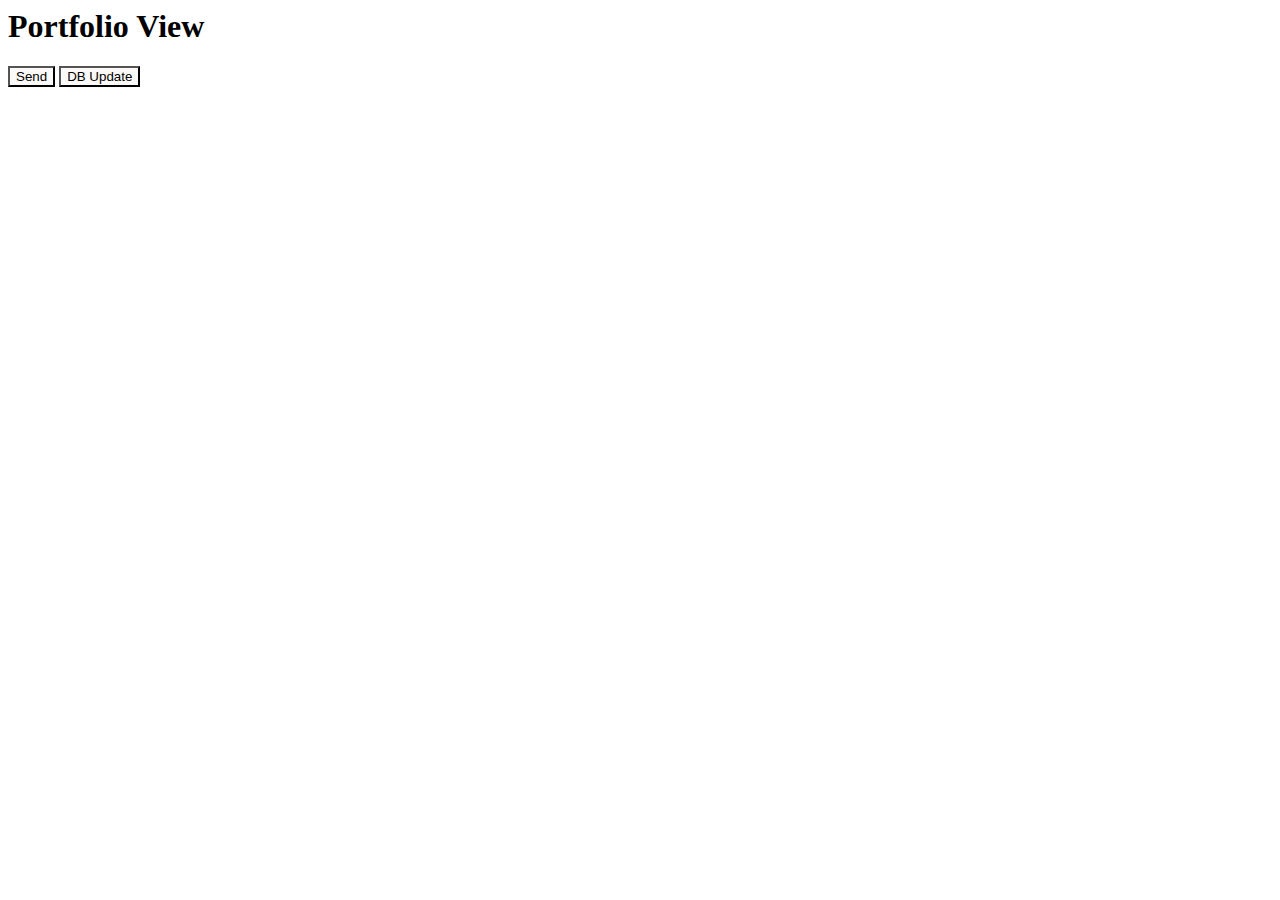
==== portfolio.html @ 1a402213 "Create portfolio.html" ====
<html xmlns="http://www.w3.org/1999/xhtml">
<head>
  <title>My Portfolio</title>
  <script src="https://ajax.googleapis.com/ajax/libs/jquery/2.2.4/jquery.min.js"></script>
  <script type="text/javascript">
    $(document).ready(function() {
      $("#submit").click(function(e) {
        e.preventDefault();
        var stocks = "GOOG;AAPL;MSFT;TSLA";
        $.ajax({
          type: "POST",
          url: 'https://9hhkhg6iw3.execute-api.us-east-1.amazonaws.com/v4/portfolio', contentType: 'application/json',
          data: JSON.stringify({
            'stocks': stocks
          }),
          success: function(res){

            console.log(res);

            console.log(res.length);

            var e = document.body; // whatever you want to append the rows to:

            for(var i = 0; i < res.length; i++){

              var row = document.createElement("div");
              var button = document.createElement('input');




              // SET INPUT ATTRIBUTE 'type' AND 'value'.
              button.setAttribute('type', 'button');
              button.setAttribute('value', 'More Info: ' + res[i]['symbol']);

              // ADD THE BUTTON's 'onclick' EVENT.
              //button.setAttribute('onclick', 'GetTableValues()');

              row.setAttribute('style', 'white-space: pre;border-style: solid;border: 2;border-color: blue');
              row.className = "row";
              row.textContent = res[i]['companyName'] + "\r\n";
              row.textContent += res[i]['symbol'] + "\r\n";
              row.textContent += res[i]['price'] + "\r\n";
              row.textContent += res[i]['changes'] + "\r\n";

              e.appendChild(row);
              row.appendChild(button);
            }



            $('#form-response').html('<div class="alert alert-info" role="alert">Current Porfolio Overview</div>');
          },
          error: function(){
            $('#form-response').html('<div class="alert alert-info" role="alert">Oops! Something went wrong ... </div>');
          }
        });
      })

      $("#dbpost").click(function(e) {
        e.preventDefault();
        var stocks = "AAPL,GOOG";
        var userid = "tonypetersen@hotmail.com";
        $.ajax({
          type: "POST",
          url: 'https://9hhkhg6iw3.execute-api.us-east-1.amazonaws.com/v5/updateportfolio', contentType: 'application/json',
          data: JSON.stringify({
            'stocks': stocks,
            'userid': userid
          }),
          success: function(res){
            $('#form-response').html('<div class="alert alert-info" role="alert">Current Porfolio Overview</div>');
          },
          error: function(){
            $('#form-response').html('<div class="alert alert-info" role="alert">Oops! Something went wrong ... </div>');
          }
        });
      })
    });
  </script>
  <script language="javascript">
    function genDivs(v){
      var e = document.body; // whatever you want to append the rows to:
      for(var i = 0; i < v; i++){
        var row = document.createElement("div");
        row.className = "row";
        row.innerText = i;
        e.appendChild(row);
      }


    }
  </script>
  <script>
    window.addEventListener('load', function () {

        //genDivs(10);
    });
  </script>
</head>
<body>
  <div id="grid"></div>
  <h1>Portfolio View</h1>
  <button class="btn btn-lg btn-primary btn-block" id="submit" type="submit" style="background-color:#FCFAF9;">Send</button>
  <button class="btn btn-lg btn-primary btn-block" id="dbpost" type="submit" style="background-color:#FCFAF9;">DB Update</button>
  <p><span id="form-response"></span></p>
</body>
</html>
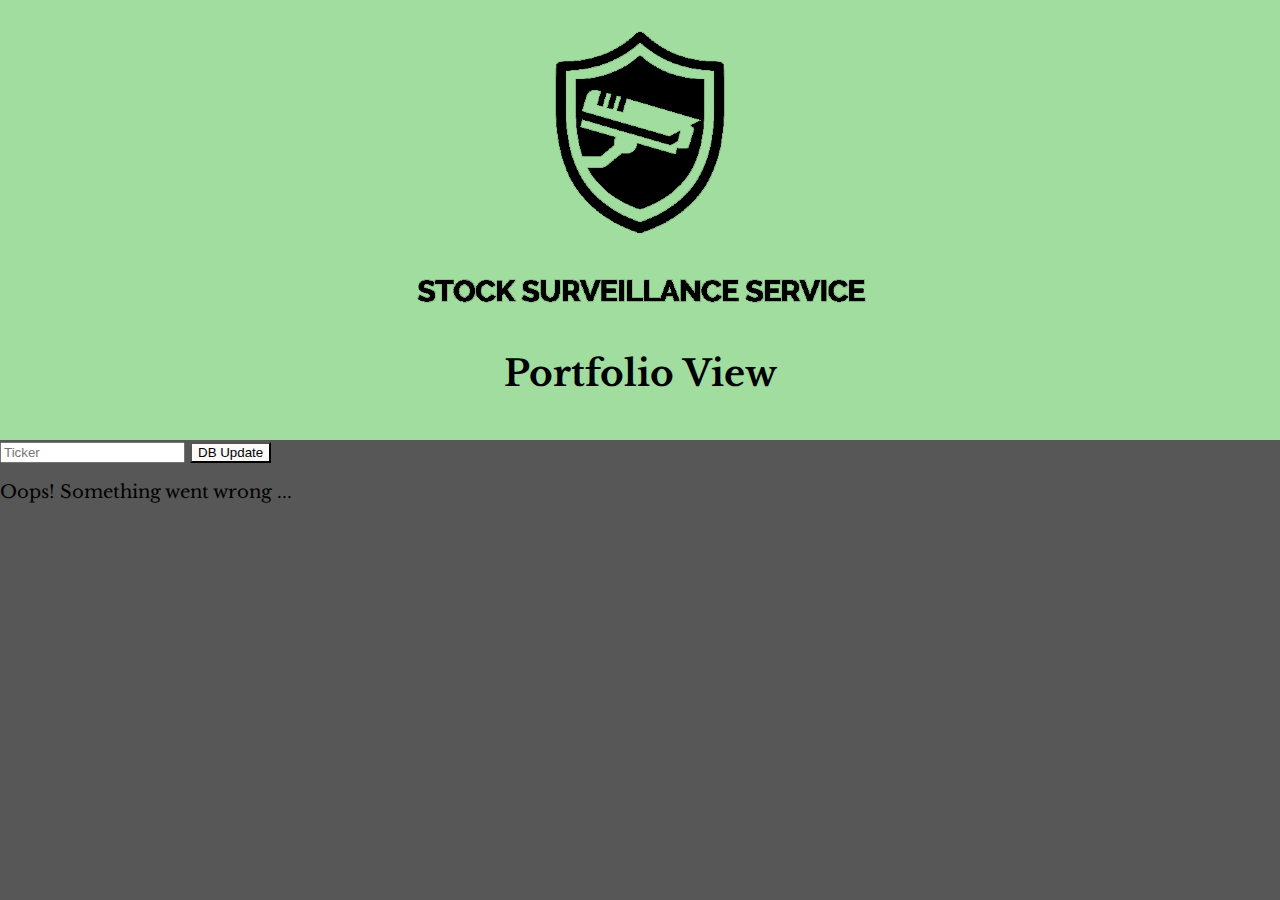
==== commit f9b7da75: "Add Lambda Functions and Update Portfolio" ====
--- a/portfolio.html
+++ b/portfolio.html
@@ -4,72 +4,19 @@
   <script src="https://ajax.googleapis.com/ajax/libs/jquery/2.2.4/jquery.min.js"></script>
   <script type="text/javascript">
     $(document).ready(function() {
-      $("#submit").click(function(e) {
-        e.preventDefault();
-        var stocks = "GOOG;AAPL;MSFT;TSLA";
-        $.ajax({
-          type: "POST",
-          url: 'https://9hhkhg6iw3.execute-api.us-east-1.amazonaws.com/v4/portfolio', contentType: 'application/json',
-          data: JSON.stringify({
-            'stocks': stocks
-          }),
-          success: function(res){
-
-            console.log(res);
-
-            console.log(res.length);
-
-            var e = document.body; // whatever you want to append the rows to:
-
-            for(var i = 0; i < res.length; i++){
-
-              var row = document.createElement("div");
-              var button = document.createElement('input');
-
-
-
-
-              // SET INPUT ATTRIBUTE 'type' AND 'value'.
-              button.setAttribute('type', 'button');
-              button.setAttribute('value', 'More Info: ' + res[i]['symbol']);
-
-              // ADD THE BUTTON's 'onclick' EVENT.
-              //button.setAttribute('onclick', 'GetTableValues()');
-
-              row.setAttribute('style', 'white-space: pre;border-style: solid;border: 2;border-color: blue');
-              row.className = "row";
-              row.textContent = res[i]['companyName'] + "\r\n";
-              row.textContent += res[i]['symbol'] + "\r\n";
-              row.textContent += res[i]['price'] + "\r\n";
-              row.textContent += res[i]['changes'] + "\r\n";
-
-              e.appendChild(row);
-              row.appendChild(button);
-            }
-
-
-
-            $('#form-response').html('<div class="alert alert-info" role="alert">Current Porfolio Overview</div>');
-          },
-          error: function(){
-            $('#form-response').html('<div class="alert alert-info" role="alert">Oops! Something went wrong ... </div>');
-          }
-        });
-      })
-
       $("#dbpost").click(function(e) {
         e.preventDefault();
-        var stocks = "AAPL,GOOG";
+        var stock = $("#stockTicker").val();
         var userid = "tonypetersen@hotmail.com";
         $.ajax({
           type: "POST",
           url: 'https://9hhkhg6iw3.execute-api.us-east-1.amazonaws.com/v5/updateportfolio', contentType: 'application/json',
           data: JSON.stringify({
-            'stocks': stocks,
+            'stock': stock,
             'userid': userid
           }),
           success: function(res){
-            $('#form-response').html('<div class="alert alert-info" role="alert">Current Porfolio Overview</div>');
+            $('#form-response').html('<div class="alert alert-info" role="alert">Portfolio Updated!</div>');
           },
           error: function(){
             $('#form-response').html('<div class="alert alert-info" role="alert">Oops! Something went wrong ... </div>');
@@ -78,30 +25,72 @@
       })
     });
   </script>
-  <script language="javascript">
-    function genDivs(v){
-      var e = document.body; // whatever you want to append the rows to:
-      for(var i = 0; i < v; i++){
-        var row = document.createElement("div");
-        row.className = "row";
-        row.innerText = i;
-        e.appendChild(row);
-      }
+  <script>
+    function loadPortfolio() {
+      var userid = "tonypetersen@hotmail.com";
 
+      $.ajax({
+        type: "POST",
+        url: 'https://9hhkhg6iw3.execute-api.us-east-1.amazonaws.com/v5/portfolio', contentType: 'application/json',
+        data: JSON.stringify({
+          'userid': userid
+        }),
+        success: function(res){
+          console.log(res);
 
+          console.log(res.length);
+
+          var e = document.body; // whatever you want to append the rows to:
+
+          for(var i = 0; i < res.length; i++){
+
+            var row = document.createElement("div");
+            var buttonStock = document.createElement('input');
+            var buttonRemove = document.createElement('input');
+
+            buttonStock.setAttribute('type', 'button');
+            buttonStock.setAttribute('value', 'More Info: ' + res[i]['symbol']);
+
+            buttonRemove.setAttribute('type', 'button');
+            buttonRemove.setAttribute('value', 'Remove');
+
+            row.className = "companyWrapper";
+            row.textContent = res[i]['companyName'] + "\r\n";
+            row.textContent += res[i]['symbol'] + "\r\n";
+            row.textContent += res[i]['price'] + "\r\n";
+            row.textContent += res[i]['changes'] + "\r\n";
+
+            e.appendChild(row);
+            row.appendChild(buttonStock);
+            row.appendChild(buttonRemove);
+          }
+
+          $('#form-response').html('<div class="alert alert-info" role="alert">Current Porfolio Overview</div>');
+        },
+        error: function(){
+          $('#form-response').html('<div class="alert alert-info" role="alert">Oops! Something went wrong ... </div>');
+        }
+      });
     }
   </script>
   <script>
     window.addEventListener('load', function () {
-
-        //genDivs(10);
+        loadPortfolio();
     });
   </script>
+  <link rel="icon" type="image/ico" href="logo/favicon.ico">
+  <link rel="stylesheet" href="css/portfolio.css">
+  <link rel="preconnect" href="https://fonts.gstatic.com">
+  <link href="https://fonts.googleapis.com/css2?family=Libre+Baskerville&display=swap" rel="stylesheet">
 </head>
 <body>
-  <div id="grid"></div>
-  <h1>Portfolio View</h1>
-  <button class="btn btn-lg btn-primary btn-block" id="submit" type="submit" style="background-color:#FCFAF9;">Send</button>
+  <div id="upper" class="bodyWrapper">
+    <img src="logo/surveillance_logo_with_name.PNG" alt="Stock Surveillance">
+
+    <br><p><h1>Portfolio View</h1></p>
+
+  </div>
+  <input type="text" id="stockTicker" class="form-control" placeholder="Ticker" required />
   <button class="btn btn-lg btn-primary btn-block" id="dbpost" type="submit" style="background-color:#FCFAF9;">DB Update</button>
   <p><span id="form-response"></span></p>
 </body>
--- a/css/portfolio.css
+++ b/css/portfolio.css
@@ -0,0 +1,40 @@
+body {
+    font-family: 'Libre Baskerville', serif;
+    font-size: 18px;
+    background-color: #575757;
+    margin: 0px;
+}
+
+.bodyWrapper {
+    display: block;
+    margin-left: auto;
+    margin-right: auto;
+    text-align: center;
+}
+
+.companyWrapper {
+    white-space: pre;
+    border-style: solid;
+    border: 2;
+    border-color: blue;
+}
+
+#company-name {
+    padding-top: 15;
+    padding-left: 20;
+    color: #e0e0e0;
+}
+#stock-price {
+    padding-top: 15;
+    padding-left: 5;
+    color: #a0dd9f;
+}
+
+#upper {
+    padding-bottom: 20px;
+    background-color: #a0dd9f;
+}
+
+#lower {
+    padding-top: 20px;
+}
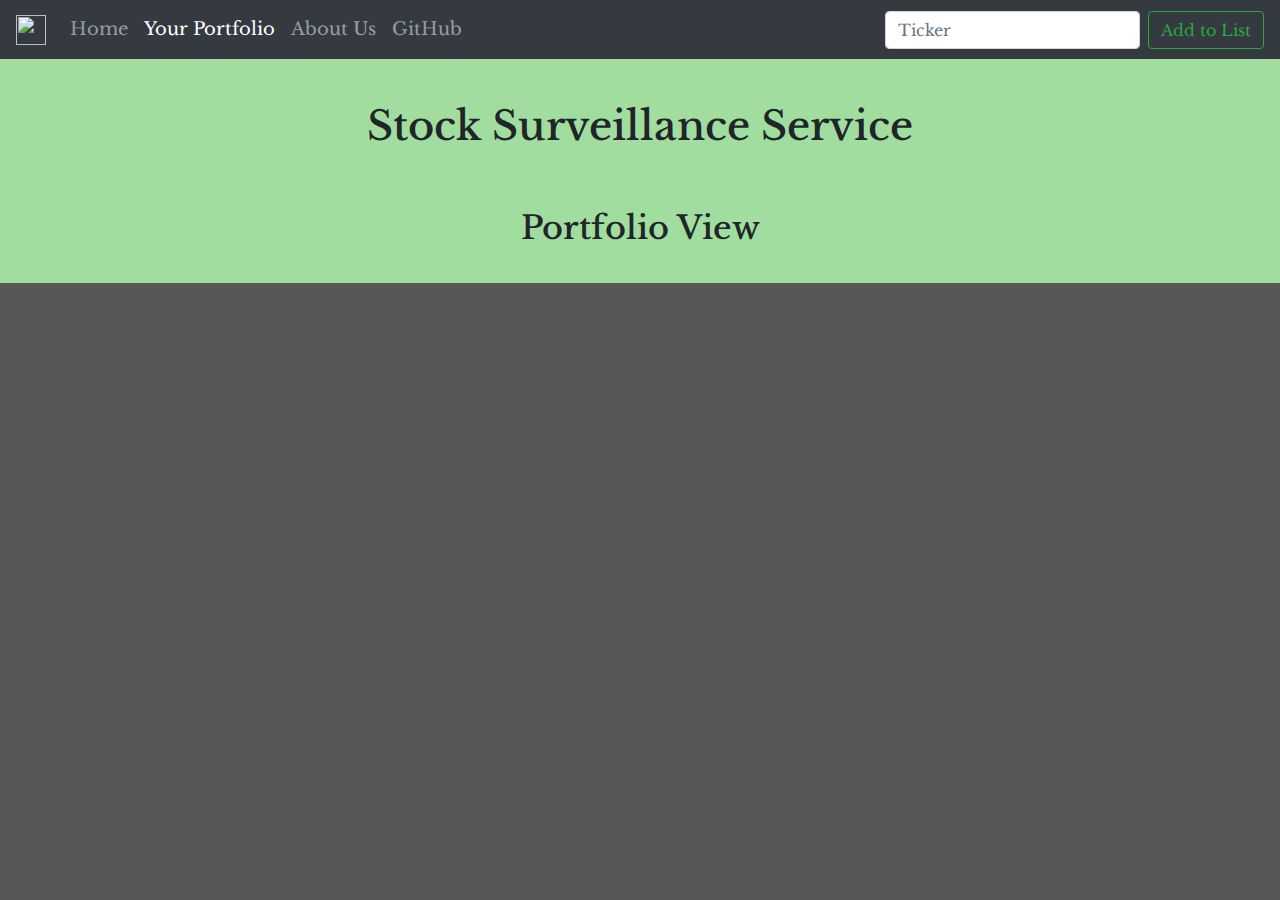
==== commit fae01a0e: "Add token decoding and more info button" ====
--- a/portfolio.html
+++ b/portfolio.html
@@ -1,7 +1,27 @@
-<html xmlns="http://www.w3.org/1999/xhtml">
+<!doctype html>
+<html lang="en">
 <head>
   <title>My Portfolio</title>
   <script src="https://ajax.googleapis.com/ajax/libs/jquery/2.2.4/jquery.min.js"></script>
+  <link rel="stylesheet" href="https://maxcdn.bootstrapcdn.com/bootstrap/4.0.0/css/bootstrap.min.css" integrity="sha384-Gn5384xqQ1aoWXA+058RXPxPg6fy4IWvTNh0E263XmFcJlSAwiGgFAW/dAiS6JXm" crossorigin="anonymous">
+  <link rel="stylesheet" href="css/portfolio.css">
+  <link rel="preconnect" href="https://fonts.gstatic.com">
+  <link href="https://fonts.googleapis.com/css2?family=Libre+Baskerville&display=swap" rel="stylesheet">
+  <script src="https://cdnjs.cloudflare.com/ajax/libs/popper.js/1.12.9/umd/popper.min.js" integrity="sha384-ApNbgh9B+Y1QKtv3Rn7W3mgPxhU9K/ScQsAP7hUibX39j7fakFPskvXusvfa0b4Q" crossorigin="anonymous"></script>
+  <script src="https://maxcdn.bootstrapcdn.com/bootstrap/4.0.0/js/bootstrap.min.js" integrity="sha384-JZR6Spejh4U02d8jOt6vLEHfe/JQGiRRSQQxSfFWpi1MquVdAyjUar5+76PVCmYl" crossorigin="anonymous"></script>
+  <script src="https://sdk.amazonaws.com/js/aws-sdk-2.797.0.min.js"></script>
+  <script src="js/amazon-cognito-identity.min.js"></script>  
+	<script src="js/config.js"></script>
+  <link rel="icon" type="image/ico" href="logo/favicon.ico">
+  <script> //decode id_token
+    function jwtDecode(t) {
+      let token = {};
+      token.raw = t;
+      token.header = JSON.parse(window.atob(t.split('.')[0]));
+      token.payload = JSON.parse(window.atob(t.split('.')[1]));
+      return (token)
+    }
+  </script>
   <script type="text/javascript">
     $(document).ready(function() {
       $("#dbpost").click(function(e) {
@@ -16,18 +36,45 @@
             'userid': userid
           }),
           success: function(res){
-            $('#form-response').html('<div class="alert alert-info" role="alert">Portfolio Updated!</div>');
+            $('#form-response').html('<div class="alert alert-dark" role="alert">Portfolio updated! <button type="button" class="close" data-dismiss="alert" aria-label="Close"><span aria-hidden="true">&times;</span></button></div>');
           },
           error: function(){
-            $('#form-response').html('<div class="alert alert-info" role="alert">Oops! Something went wrong ... </div>');
+            $('#form-response').html('<div class="alert alert-info" role="alert">Oops! Something went wrong ... <button type="button" class="close" data-dismiss="alert" aria-label="Close"><span aria-hidden="true">&times;</span></button></div>');
           }
         });
       })
     });
   </script>
   <script>
+    function removeStock(stock) {
+      var userid = "tonypetersen@hotmail.com";
+
+      $.ajax({
+        type: "POST",
+        url: 'https://9hhkhg6iw3.execute-api.us-east-1.amazonaws.com/v5/removeportfolio', contentType: 'application/json',
+        data: JSON.stringify({
+          'userid': userid,
+          'stock': stock
+        }),
+        success: function(res){
+          $('#form-response').html('<div class="alert alert-dark" role="alert">' + stock + ' removed!' + ' <button type="button" class="close" data-dismiss="alert" aria-label="Close"><span aria-hidden="true">&times;</span></button></div>');
+        },
+        error: function(){
+          $('#form-response').html('<div class="alert alert-info" role="alert">Oops! Something went wrong ... <button type="button" class="close" data-dismiss="alert" aria-label="Close"><span aria-hidden="true">&times;</span></button></div>');
+        }
+      });
+    }
+  </script>
+  <script>
     function loadPortfolio() {
       var userid = "tonypetersen@hotmail.com";
+
+      var url = window.location.hash;
+      var id_token = url.match(/\#(?:id_token)\=([\S\s]*?)\&/)[1];
+      console.log(id_token);
+      console.log(jwtDecode(id_token));
+      var email = jwtDecode(id_token).payload.email;
+      console.log(email);
 
       $.ajax({
         type: "POST",
@@ -36,39 +83,97 @@
           'userid': userid
         }),
         success: function(res){
-          console.log(res);
-
-          console.log(res.length);
-
-          var e = document.body; // whatever you want to append the rows to:
+          var e = document.body; // whatever you want to append the cardContainer to:
+
+          var cardContainer = document.createElement('div');
+          cardContainer.classList = "bodyWrapper card-columns";
+          cardContainer.id = "cardContainer";
+          e.appendChild(cardContainer);
 
           for(var i = 0; i < res.length; i++){
 
-            var row = document.createElement("div");
+            var card = document.createElement("div");
             var buttonStock = document.createElement('input');
             var buttonRemove = document.createElement('input');
+            var cardCompanyName = document.createElement('h4');
+            cardCompanyName.setAttribute('style', 'color: white;');
+            var cardSymbol = document.createElement('p');
+            var cardPrice = document.createElement('p');
+            var cardPriceChangeLabel = document.createElement('span');
+            var cardPriceChange = document.createElement('span');
+            var breakElement1 = document.createElement('br');
+            var breakElement2 = document.createElement('br');
+            var buttonGroup = document.createElement('div');
+
+            var symbol = res[i]['symbol'];
+
+            buttonGroup.setAttribute('role', 'group');
+            buttonGroup.setAttribute('style', 'justify-content: center !important;');
+            buttonGroup.className = "btn-toolbar";
 
             buttonStock.setAttribute('type', 'button');
-            buttonStock.setAttribute('value', 'More Info: ' + res[i]['symbol']);
+            buttonStock.setAttribute('value', 'More Info');
+            buttonStock.classList = "btn btn-primary mr-2";
+
+            buttonStock.onclick = (function(symbol){
+              return function(){
+                localStorage.setItem("stockTicker",symbol);
+                window.location = "index.html";
+              }
+            })(symbol);
 
             buttonRemove.setAttribute('type', 'button');
             buttonRemove.setAttribute('value', 'Remove');
-
-            row.className = "companyWrapper";
-            row.textContent = res[i]['companyName'] + "\r\n";
-            row.textContent += res[i]['symbol'] + "\r\n";
-            row.textContent += res[i]['price'] + "\r\n";
-            row.textContent += res[i]['changes'] + "\r\n";
-
-            e.appendChild(row);
-            row.appendChild(buttonStock);
-            row.appendChild(buttonRemove);
+            buttonRemove.classList = "btn btn-primary btn-danger";
+
+            buttonRemove.onclick = (function(symbol){
+              return function(){
+                removeStock(symbol);
+              }
+            })(symbol);
+
+            card.className = "card";
+
+            cardCompanyName.textContent = res[i]['companyName'];
+            cardSymbol.textContent = "Symbol: " + res[i]['symbol'];
+            cardPrice.textContent = "Current Price: $" + res[i]['price'];
+            cardPriceChangeLabel.textContent = "Price Change: ";
+            var percentChange = ((res[i]['changes'].toFixed(2) / res[i]['price']) * 100).toFixed(2);
+            cardPriceChange.textContent = res[i]['changes'].toFixed(2) + " (" + percentChange + "%)";
+
+            if(cardPriceChange.textContent.includes("-")) {
+              cardPriceChange.setAttribute("style", "color: #ff726f !important;");
+            }
+            else {
+              cardPriceChange.setAttribute("style", "color: #a0dd9f !important;");
+            }
+
+
+            cardCompanyName.className = "card-title";
+            cardSymbol.className = "card-title";
+            cardPrice.className = "card-title";
+            cardPriceChange.className = "card-title";
+
+            card.appendChild(cardCompanyName);
+            card.appendChild(cardSymbol);
+            card.appendChild(cardPrice);
+            card.appendChild(cardPriceChangeLabel);
+            card.appendChild(cardPriceChange);
+            card.appendChild(breakElement1);
+            card.appendChild(breakElement2);
+
+            cardContainer.appendChild(card);
+            buttonGroup.appendChild(buttonStock);
+            buttonGroup.appendChild(buttonRemove);
+            card.appendChild(buttonGroup);
+
           }
 
-          $('#form-response').html('<div class="alert alert-info" role="alert">Current Porfolio Overview</div>');
+
+          $('#form-response').html('<div class="alert alert-dark" role="alert">Portfolio successfully loaded! <button type="button" class="close" data-dismiss="alert" aria-label="Close"><span aria-hidden="true">&times;</span></button></div>');
         },
         error: function(){
-          $('#form-response').html('<div class="alert alert-info" role="alert">Oops! Something went wrong ... </div>');
+          $('#form-response').html('<div class="alert alert-info" role="alert">Oops! Something went wrong ... <button type="button" class="close" data-dismiss="alert" aria-label="Close"><span aria-hidden="true">&times;</span></button></div>');
         }
       });
     }
@@ -78,20 +183,48 @@
         loadPortfolio();
     });
   </script>
-  <link rel="icon" type="image/ico" href="logo/favicon.ico">
-  <link rel="stylesheet" href="css/portfolio.css">
-  <link rel="preconnect" href="https://fonts.gstatic.com">
-  <link href="https://fonts.googleapis.com/css2?family=Libre+Baskerville&display=swap" rel="stylesheet">
 </head>
 <body>
+  <nav class="navbar sticky-top navbar-expand-sm navbar-dark bg-dark justify-content-between" style="background-color: #575757;">
+    <a class="navbar-brand text-center" href="#">
+      <img src="logo/favicon.ico" width="30" height="30" class="d-inline-block align-top" alt="">
+    </a>
+    <button class="navbar-toggler" type="button" data-toggle="collapse" data-target="#navbarSupportedContent" aria-controls="navbarSupportedContent" aria-expanded="false" aria-label="Toggle navigation">
+      <span class="navbar-toggler-icon"></span>
+    </button>
+  <div class="collapse navbar-collapse" id="navbarSupportedContent">
+    <ul class="navbar-nav mr-auto">
+      <li class="nav-item">
+        <a class="nav-link" href="https://csisproject2020.s3.us-east-2.amazonaws.com/index.html">Home <span class="sr-only">(current)</span></a>
+      </li>
+      <li class="nav-item active">
+        <a class="nav-link" href="http://csisproject2020.s3.us-east-2.amazonaws.com/portfolio.html">Your Portfolio</a>
+      </li>
+
+      <li class="nav-item">
+        <a class="nav-link" href="#">About Us</a>
+      </li>
+
+      <li class="nav-item">
+        <a class="nav-link" href="https://github.com/austindwebber/stock-surveillance-service">GitHub</a>
+      </li>
+    </ul>
+    <form class="form-inline my-2 my-lg-0">
+      <input class="form-control mr-sm-2" type="search" placeholder="Ticker" aria-label="Ticker" id="stockTicker">
+      <button class="btn btn-outline-success my-2 my-sm-0" id="dbpost" type="submit">Add to List</button>
+    </form>
+
+  </div>
+</nav>
+
   <div id="upper" class="bodyWrapper">
-    <img src="logo/surveillance_logo_with_name.PNG" alt="Stock Surveillance">
-
-    <br><p><h1>Portfolio View</h1></p>
+    <br>
+    <p><h1>Stock Surveillance Service</h1></p>
+    <br>
+    <p><h2>Portfolio View</h2></p>
 
   </div>
-  <input type="text" id="stockTicker" class="form-control" placeholder="Ticker" required />
-  <button class="btn btn-lg btn-primary btn-block" id="dbpost" type="submit" style="background-color:#FCFAF9;">DB Update</button>
-  <p><span id="form-response"></span></p>
+
 </body>
+<p><span id="form-response"></span></p>
 </html>
--- a/css/portfolio.css
+++ b/css/portfolio.css
@@ -12,29 +12,24 @@
     text-align: center;
 }
 
-.companyWrapper {
-    white-space: pre;
-    border-style: solid;
-    border: 2;
-    border-color: blue;
-}
-
-#company-name {
-    padding-top: 15;
-    padding-left: 20;
-    color: #e0e0e0;
-}
-#stock-price {
-    padding-top: 15;
-    padding-left: 5;
-    color: #a0dd9f;
-}
-
 #upper {
     padding-bottom: 20px;
     background-color: #a0dd9f;
 }
 
-#lower {
-    padding-top: 20px;
+.card {
+    padding: 10px !important;
+    width: 335px !important;
+    height: auto !important;
+    background-color: #343a40 !important;
+    color: #848f99 !important;
 }
+#cardContainer {
+    margin-top: 50px !important;
+    column-count: 4 !important;
+}
+h4 {
+    white-space: nowrap !important;
+    overflow: hidden !important;
+    text-overflow: ellipsis !important;
+}
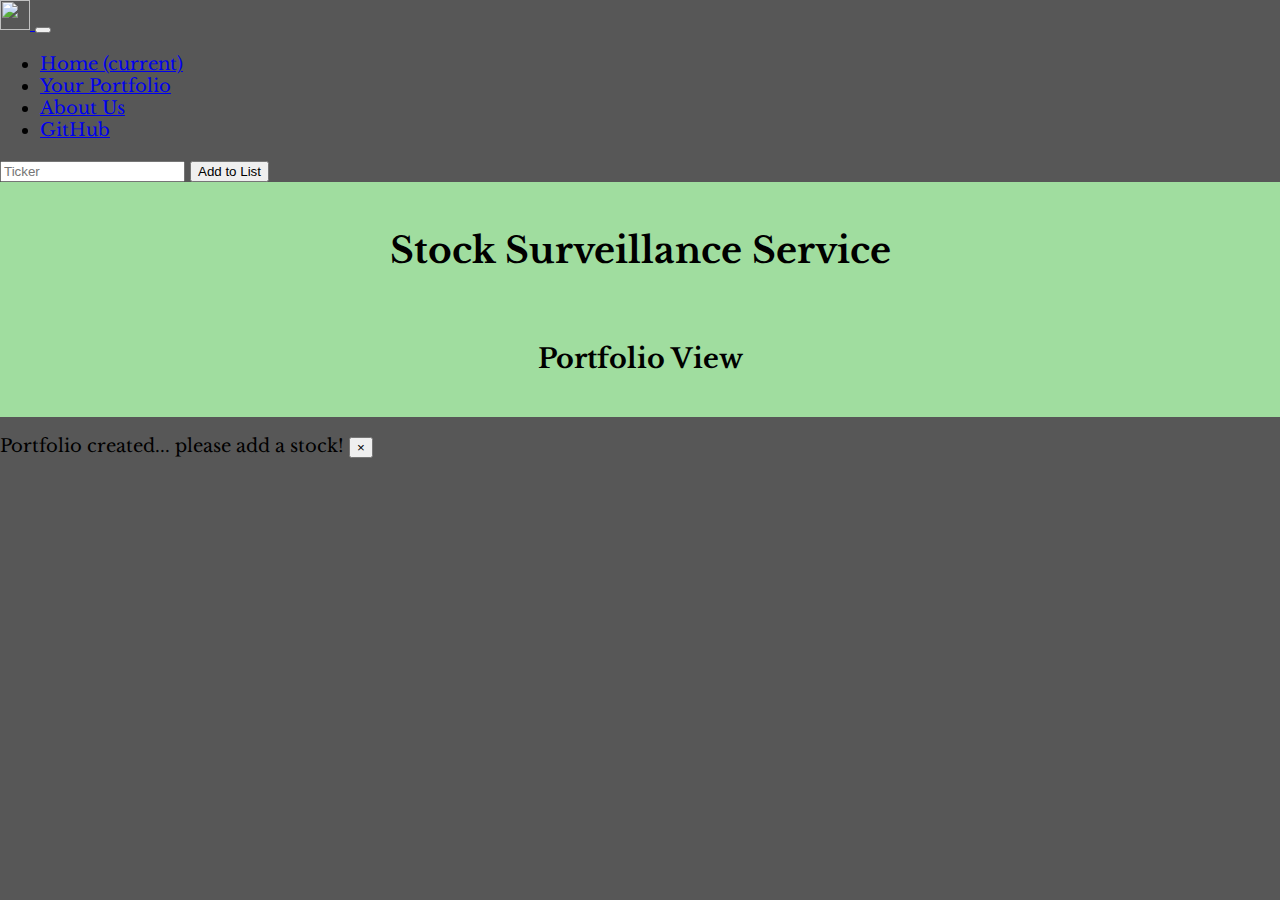
==== commit 73fcab76: "Fixed error on Portfolio HTML" ====
--- a/portfolio.html
+++ b/portfolio.html
@@ -3,15 +3,13 @@
 <head>
   <title>My Portfolio</title>
   <script src="https://ajax.googleapis.com/ajax/libs/jquery/2.2.4/jquery.min.js"></script>
-  <link rel="stylesheet" href="https://maxcdn.bootstrapcdn.com/bootstrap/4.0.0/css/bootstrap.min.css" integrity="sha384-Gn5384xqQ1aoWXA+058RXPxPg6fy4IWvTNh0E263XmFcJlSAwiGgFAW/dAiS6JXm" crossorigin="anonymous">
+  <link rel="stylesheet" href="https://cdn.jsdelivr.net/npm/bootstrap@4.5.3/dist/css/bootstrap.min.css" integrity="sha384-TX8t27EcRE3e/ihU7zmQxVncDAy5uIKz4rEkgIXeMed4M0jlfIDPvg6uqKI2xXr2" crossorigin="anonymous">
   <link rel="stylesheet" href="css/portfolio.css">
   <link rel="preconnect" href="https://fonts.gstatic.com">
   <link href="https://fonts.googleapis.com/css2?family=Libre+Baskerville&display=swap" rel="stylesheet">
-  <script src="https://cdnjs.cloudflare.com/ajax/libs/popper.js/1.12.9/umd/popper.min.js" integrity="sha384-ApNbgh9B+Y1QKtv3Rn7W3mgPxhU9K/ScQsAP7hUibX39j7fakFPskvXusvfa0b4Q" crossorigin="anonymous"></script>
-  <script src="https://maxcdn.bootstrapcdn.com/bootstrap/4.0.0/js/bootstrap.min.js" integrity="sha384-JZR6Spejh4U02d8jOt6vLEHfe/JQGiRRSQQxSfFWpi1MquVdAyjUar5+76PVCmYl" crossorigin="anonymous"></script>
   <script src="https://sdk.amazonaws.com/js/aws-sdk-2.797.0.min.js"></script>
-  <script src="js/amazon-cognito-identity.min.js"></script>  
-	<script src="js/config.js"></script>
+  <script src="js/amazon-cognito-identity.min.js"></script>
+  <script src="js/config.js"></script>
   <link rel="icon" type="image/ico" href="logo/favicon.ico">
   <script> //decode id_token
     function jwtDecode(t) {
@@ -27,7 +25,8 @@
       $("#dbpost").click(function(e) {
         e.preventDefault();
         var stock = $("#stockTicker").val();
-        var userid = "tonypetersen@hotmail.com";
+        var userid = getUserId();
+
         $.ajax({
           type: "POST",
           url: 'https://9hhkhg6iw3.execute-api.us-east-1.amazonaws.com/v5/updateportfolio', contentType: 'application/json',
@@ -36,10 +35,15 @@
             'userid': userid
           }),
           success: function(res){
-            $('#form-response').html('<div class="alert alert-dark" role="alert">Portfolio updated! <button type="button" class="close" data-dismiss="alert" aria-label="Close"><span aria-hidden="true">&times;</span></button></div>');
+            $('#form-response').html('<div class="alert alert-success" role="alert">' + stock + ' added!' + ' <button type="button" class="close" data-dismiss="alert" aria-label="Close"><span aria-hidden="true">&times;</span></button></div>');
+
+            setTimeout(function(){
+              $("dbpost").prop('disabled', false);
+              location.reload()
+            }, 2000);
           },
           error: function(){
-            $('#form-response').html('<div class="alert alert-info" role="alert">Oops! Something went wrong ... <button type="button" class="close" data-dismiss="alert" aria-label="Close"><span aria-hidden="true">&times;</span></button></div>');
+            $('#form-response').html('<div class="alert alert-danger" role="alert">Oops! Unable to find ticker...  <button type="button" class="close" data-dismiss="alert" aria-label="Close"><span aria-hidden="true">&times;</span></button></div>');
           }
         });
       })
@@ -47,7 +51,7 @@
   </script>
   <script>
     function removeStock(stock) {
-      var userid = "tonypetersen@hotmail.com";
+      var userid = getUserId();
 
       $.ajax({
         type: "POST",
@@ -57,25 +61,23 @@
           'stock': stock
         }),
         success: function(res){
-          $('#form-response').html('<div class="alert alert-dark" role="alert">' + stock + ' removed!' + ' <button type="button" class="close" data-dismiss="alert" aria-label="Close"><span aria-hidden="true">&times;</span></button></div>');
+          $('#form-response').html('<div class="alert alert-success" role="alert">' + stock + ' removed!' + ' <button type="button" class="close" data-dismiss="alert" aria-label="Close"><span aria-hidden="true">&times;</span></button></div>');
+
+          setTimeout(function(){
+            location.reload()
+          }, 2000);
         },
         error: function(){
-          $('#form-response').html('<div class="alert alert-info" role="alert">Oops! Something went wrong ... <button type="button" class="close" data-dismiss="alert" aria-label="Close"><span aria-hidden="true">&times;</span></button></div>');
+          $('#form-response').html('<div class="alert alert-danger" role="alert">Oops! Unable to remove stock... <button type="button" class="close" data-dismiss="alert" aria-label="Close"><span aria-hidden="true">&times;</span></button></div>');
         }
       });
     }
   </script>
   <script>
     function loadPortfolio() {
-      var userid = "tonypetersen@hotmail.com";
-
-      var url = window.location.hash;
-      var id_token = url.match(/\#(?:id_token)\=([\S\s]*?)\&/)[1];
-      console.log(id_token);
-      console.log(jwtDecode(id_token));
-      var email = jwtDecode(id_token).payload.email;
-      console.log(email);
-
+      var userid = getUserId();
+
+      console.log(userid);
       $.ajax({
         type: "POST",
         url: 'https://9hhkhg6iw3.execute-api.us-east-1.amazonaws.com/v5/portfolio', contentType: 'application/json',
@@ -173,14 +175,31 @@
           $('#form-response').html('<div class="alert alert-dark" role="alert">Portfolio successfully loaded! <button type="button" class="close" data-dismiss="alert" aria-label="Close"><span aria-hidden="true">&times;</span></button></div>');
         },
         error: function(){
-          $('#form-response').html('<div class="alert alert-info" role="alert">Oops! Something went wrong ... <button type="button" class="close" data-dismiss="alert" aria-label="Close"><span aria-hidden="true">&times;</span></button></div>');
+          $('#form-response').html('<div class="alert alert-success" role="alert">Portfolio created... please add a stock! <button type="button" class="close" data-dismiss="alert" aria-label="Close"><span aria-hidden="true">&times;</span></button></div>');
         }
       });
     }
   </script>
   <script>
+    function getUserId(){
+      var userid = "";
+
+      var url = window.location.hash;
+      console.log(url);
+      if(url.length > 0){
+        var id_token = url.match(/\#(?:id_token)\=([\S\s]*?)\&/)[1];
+        console.log(id_token);
+        console.log(jwtDecode(id_token));
+        userid = jwtDecode(id_token).payload.email;
+      }
+
+      return userid;
+    }
+  </script>
+  <script>
     window.addEventListener('load', function () {
-        loadPortfolio();
+      document.getElementById('stockTicker').value = "";
+      loadPortfolio();
     });
   </script>
 </head>
@@ -225,6 +244,8 @@
 
   </div>
 
+  <script src="https://cdn.jsdelivr.net/npm/popper.js@1.16.1/dist/umd/popper.min.js" integrity="sha384-9/reFTGAW83EW2RDu2S0VKaIzap3H66lZH81PoYlFhbGU+6BZp6G7niu735Sk7lN" crossorigin="anonymous"></script>
+  <script src="https://cdn.jsdelivr.net/npm/bootstrap@4.5.3/dist/js/bootstrap.min.js" integrity="sha384-w1Q4orYjBQndcko6MimVbzY0tgp4pWB4lZ7lr30WKz0vr/aWKhXdBNmNb5D92v7s" crossorigin="anonymous"></script>
 </body>
 <p><span id="form-response"></span></p>
 </html>
